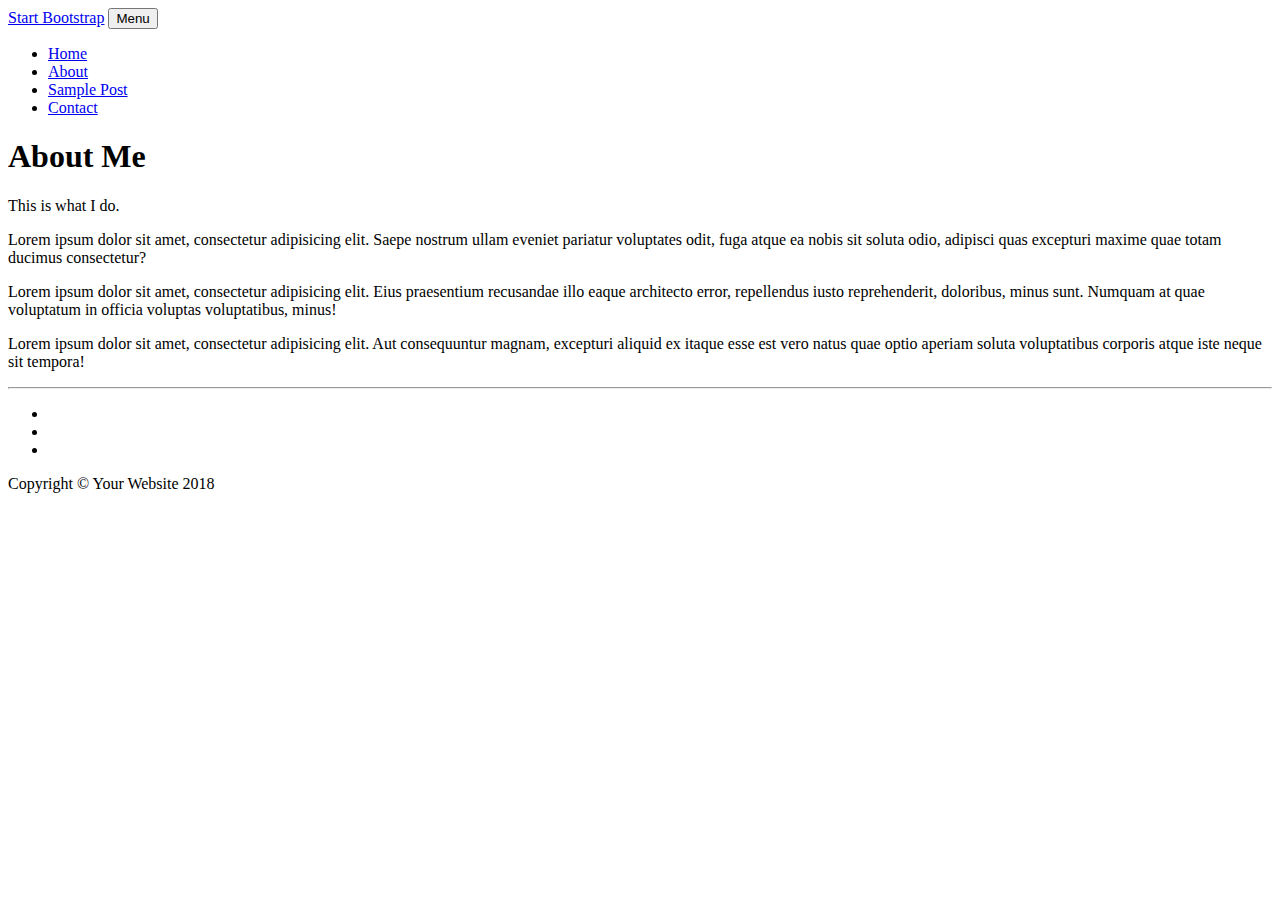
==== src/main/resources/templates/about.html @ f9236ca6 "Add styles" ====
<!DOCTYPE html>
<html lang="en">

<head>

    <meta charset="utf-8">
    <meta name="viewport" content="width=device-width, initial-scale=1, shrink-to-fit=no">
    <meta name="description" content="">
    <meta name="author" content="">

    <title>Clean Blog - Start Bootstrap Theme</title>

    <!-- Bootstrap core CSS -->
    <link href="bootstrap.css" rel="stylesheet">

    <!-- Custom fonts for this template -->
    <link href="vendor/fontawesome-free/css/all.min.css" rel="stylesheet" type="text/css">
    <link href='https://fonts.googleapis.com/css?family=Lora:400,700,400italic,700italic' rel='stylesheet' type='text/css'>
    <link href='https://fonts.googleapis.com/css?family=Open+Sans:300italic,400italic,600italic,700italic,800italic,400,300,600,700,800' rel='stylesheet' type='text/css'>

    <!-- Custom styles for this template -->
    <link href="styles.css" rel="stylesheet">

</head>

<body>

<!-- Navigation -->
<nav class="navbar navbar-expand-lg navbar-light fixed-top" id="mainNav">
    <div class="container">
        <a class="navbar-brand" href="index.html">Start Bootstrap</a>
        <button class="navbar-toggler navbar-toggler-right" type="button" data-toggle="collapse" data-target="#navbarResponsive" aria-controls="navbarResponsive" aria-expanded="false" aria-label="Toggle navigation">
            Menu
            <i class="fas fa-bars"></i>
        </button>
        <div class="collapse navbar-collapse" id="navbarResponsive">
            <ul class="navbar-nav ml-auto">
                <li class="nav-item">
                    <a class="nav-link" href="index.html">Home</a>
                </li>
                <li class="nav-item">
                    <a class="nav-link" href="about.html">About</a>
                </li>
                <li class="nav-item">
                    <a class="nav-link" href="post.html">Sample Post</a>
                </li>
                <li class="nav-item">
                    <a class="nav-link" href="contact.html">Contact</a>
                </li>
            </ul>
        </div>
    </div>
</nav>

<!-- Page Header -->
<header class="masthead" style="background-image: url('img/about-bg.jpg')">
    <div class="overlay"></div>
    <div class="container">
        <div class="row">
            <div class="col-lg-8 col-md-10 mx-auto">
                <div class="page-heading">
                    <h1>About Me</h1>
                    <span class="subheading">This is what I do.</span>
                </div>
            </div>
        </div>
    </div>
</header>

<!-- Main Content -->
<div class="container">
    <div class="row">
        <div class="col-lg-8 col-md-10 mx-auto">
            <p>Lorem ipsum dolor sit amet, consectetur adipisicing elit. Saepe nostrum ullam eveniet pariatur voluptates odit, fuga atque ea nobis sit soluta odio, adipisci quas excepturi maxime quae totam ducimus consectetur?</p>
            <p>Lorem ipsum dolor sit amet, consectetur adipisicing elit. Eius praesentium recusandae illo eaque architecto error, repellendus iusto reprehenderit, doloribus, minus sunt. Numquam at quae voluptatum in officia voluptas voluptatibus, minus!</p>
            <p>Lorem ipsum dolor sit amet, consectetur adipisicing elit. Aut consequuntur magnam, excepturi aliquid ex itaque esse est vero natus quae optio aperiam soluta voluptatibus corporis atque iste neque sit tempora!</p>
        </div>
    </div>
</div>

<hr>

<!-- Footer -->
<footer>
    <div class="container">
        <div class="row">
            <div class="col-lg-8 col-md-10 mx-auto">
                <ul class="list-inline text-center">
                    <li class="list-inline-item">
                        <a href="#">
                  <span class="fa-stack fa-lg">
                    <i class="fas fa-circle fa-stack-2x"></i>
                    <i class="fab fa-twitter fa-stack-1x fa-inverse"></i>
                  </span>
                        </a>
                    </li>
                    <li class="list-inline-item">
                        <a href="#">
                  <span class="fa-stack fa-lg">
                    <i class="fas fa-circle fa-stack-2x"></i>
                    <i class="fab fa-facebook-f fa-stack-1x fa-inverse"></i>
                  </span>
                        </a>
                    </li>
                    <li class="list-inline-item">
                        <a href="#">
                  <span class="fa-stack fa-lg">
                    <i class="fas fa-circle fa-stack-2x"></i>
                    <i class="fab fa-github fa-stack-1x fa-inverse"></i>
                  </span>
                        </a>
                    </li>
                </ul>
                <p class="copyright text-muted">Copyright &copy; Your Website 2018</p>
            </div>
        </div>
    </div>
</footer>

<!-- Bootstrap core JavaScript -->
<script src="vendor/jquery/jquery.min.js"></script>
<script src="vendor/bootstrap/js/bootstrap.bundle.min.js"></script>

<!-- Custom scripts for this template -->
<script src="js/clean-blog.min.js"></script>

</body>

</html>
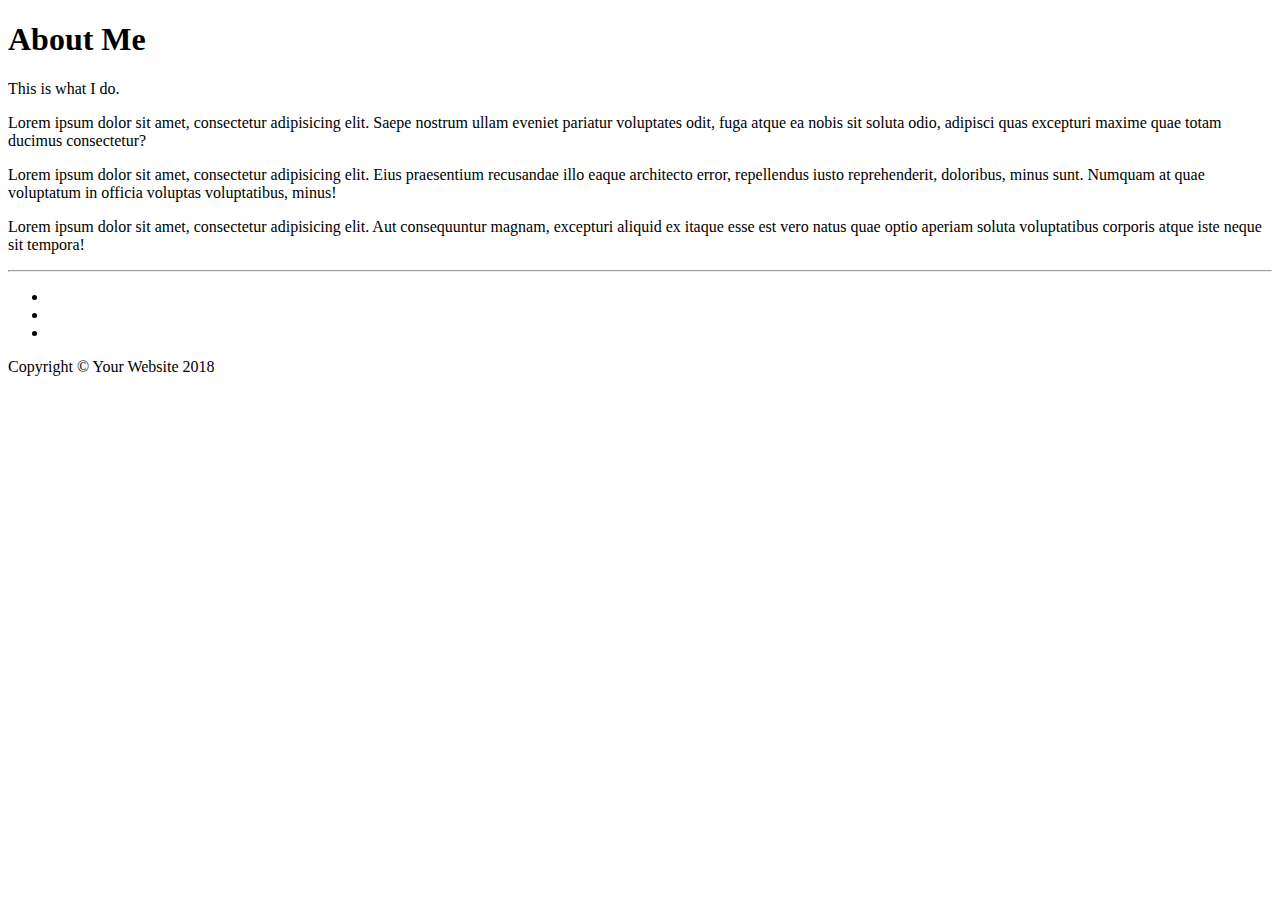
==== commit c5741c7e: "Add controller and html templates" ====
--- a/src/main/resources/templates/about.html
+++ b/src/main/resources/templates/about.html
@@ -1,5 +1,5 @@
 <!DOCTYPE html>
-<html lang="en">
+<html lang="en" xmlns:th="http://www.w3.org/1999/xhtml">
 
 <head>
 
@@ -25,32 +25,7 @@
 
 <body>
 
-<!-- Navigation -->
-<nav class="navbar navbar-expand-lg navbar-light fixed-top" id="mainNav">
-    <div class="container">
-        <a class="navbar-brand" href="index.html">Start Bootstrap</a>
-        <button class="navbar-toggler navbar-toggler-right" type="button" data-toggle="collapse" data-target="#navbarResponsive" aria-controls="navbarResponsive" aria-expanded="false" aria-label="Toggle navigation">
-            Menu
-            <i class="fas fa-bars"></i>
-        </button>
-        <div class="collapse navbar-collapse" id="navbarResponsive">
-            <ul class="navbar-nav ml-auto">
-                <li class="nav-item">
-                    <a class="nav-link" href="index.html">Home</a>
-                </li>
-                <li class="nav-item">
-                    <a class="nav-link" href="about.html">About</a>
-                </li>
-                <li class="nav-item">
-                    <a class="nav-link" href="post.html">Sample Post</a>
-                </li>
-                <li class="nav-item">
-                    <a class="nav-link" href="contact.html">Contact</a>
-                </li>
-            </ul>
-        </div>
-    </div>
-</nav>
+<div th:replace="navbar"></div>
 
 <!-- Page Header -->
 <header class="masthead" style="background-image: url('img/about-bg.jpg')">
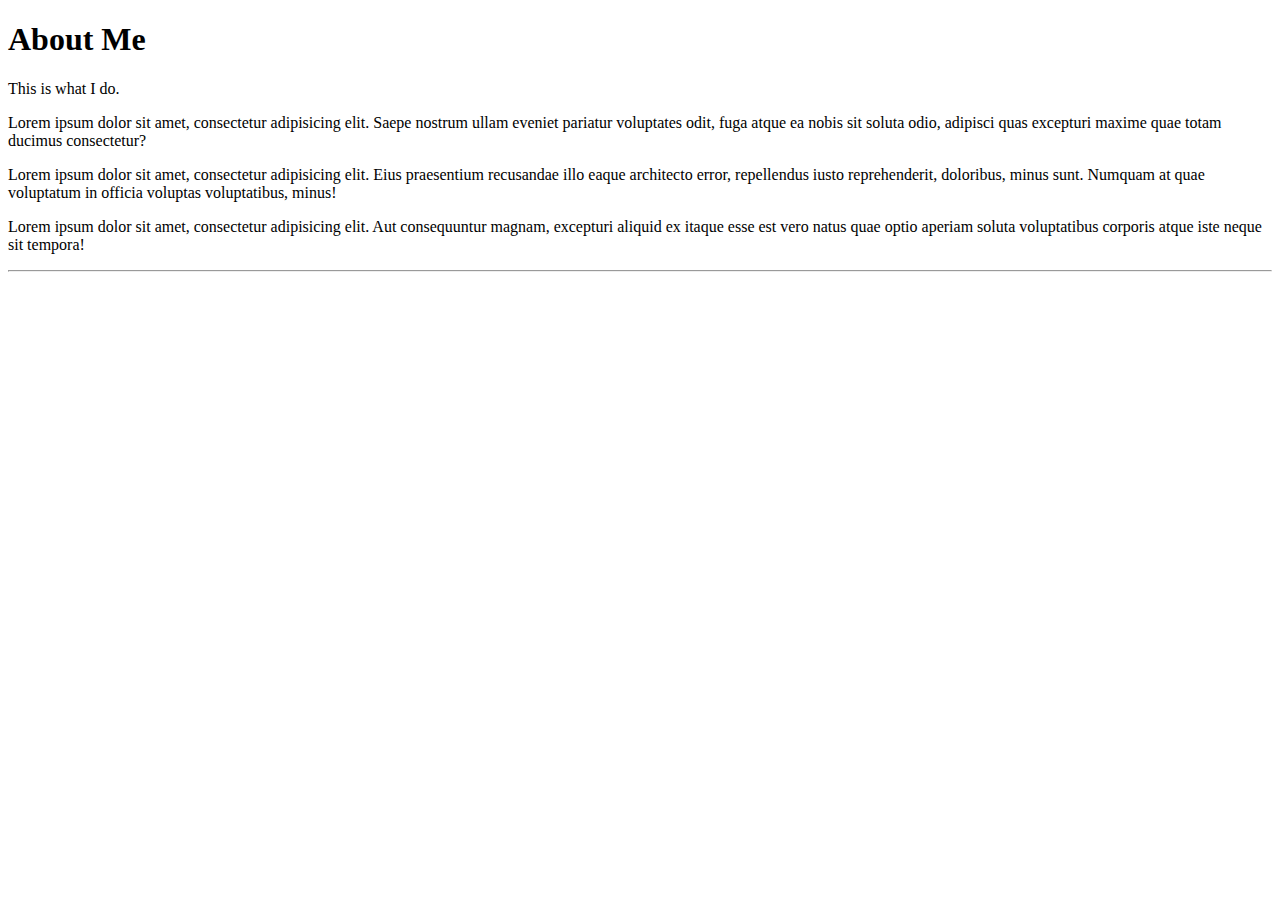
==== commit 8ff42b57: "Create blog app" ====
--- a/src/main/resources/templates/about.html
+++ b/src/main/resources/templates/about.html
@@ -10,17 +10,7 @@
 
     <title>Clean Blog - Start Bootstrap Theme</title>
 
-    <!-- Bootstrap core CSS -->
-    <link href="bootstrap.css" rel="stylesheet">
-
-    <!-- Custom fonts for this template -->
-    <link href="vendor/fontawesome-free/css/all.min.css" rel="stylesheet" type="text/css">
-    <link href='https://fonts.googleapis.com/css?family=Lora:400,700,400italic,700italic' rel='stylesheet' type='text/css'>
-    <link href='https://fonts.googleapis.com/css?family=Open+Sans:300italic,400italic,600italic,700italic,800italic,400,300,600,700,800' rel='stylesheet' type='text/css'>
-
-    <!-- Custom styles for this template -->
-    <link href="styles.css" rel="stylesheet">
-
+    <div th:replace="_styles"></div>
 </head>
 
 <body>
@@ -55,50 +45,10 @@
 
 <hr>
 
-<!-- Footer -->
-<footer>
-    <div class="container">
-        <div class="row">
-            <div class="col-lg-8 col-md-10 mx-auto">
-                <ul class="list-inline text-center">
-                    <li class="list-inline-item">
-                        <a href="#">
-                  <span class="fa-stack fa-lg">
-                    <i class="fas fa-circle fa-stack-2x"></i>
-                    <i class="fab fa-twitter fa-stack-1x fa-inverse"></i>
-                  </span>
-                        </a>
-                    </li>
-                    <li class="list-inline-item">
-                        <a href="#">
-                  <span class="fa-stack fa-lg">
-                    <i class="fas fa-circle fa-stack-2x"></i>
-                    <i class="fab fa-facebook-f fa-stack-1x fa-inverse"></i>
-                  </span>
-                        </a>
-                    </li>
-                    <li class="list-inline-item">
-                        <a href="#">
-                  <span class="fa-stack fa-lg">
-                    <i class="fas fa-circle fa-stack-2x"></i>
-                    <i class="fab fa-github fa-stack-1x fa-inverse"></i>
-                  </span>
-                        </a>
-                    </li>
-                </ul>
-                <p class="copyright text-muted">Copyright &copy; Your Website 2018</p>
-            </div>
-        </div>
-    </div>
-</footer>
+<div th:replace="_footer"></div>
 
-<!-- Bootstrap core JavaScript -->
-<script src="vendor/jquery/jquery.min.js"></script>
-<script src="vendor/bootstrap/js/bootstrap.bundle.min.js"></script>
-
-<!-- Custom scripts for this template -->
-<script src="js/clean-blog.min.js"></script>
+<div th:replace="_scripts"></div>
 
 </body>
 
-</html>+</html>
